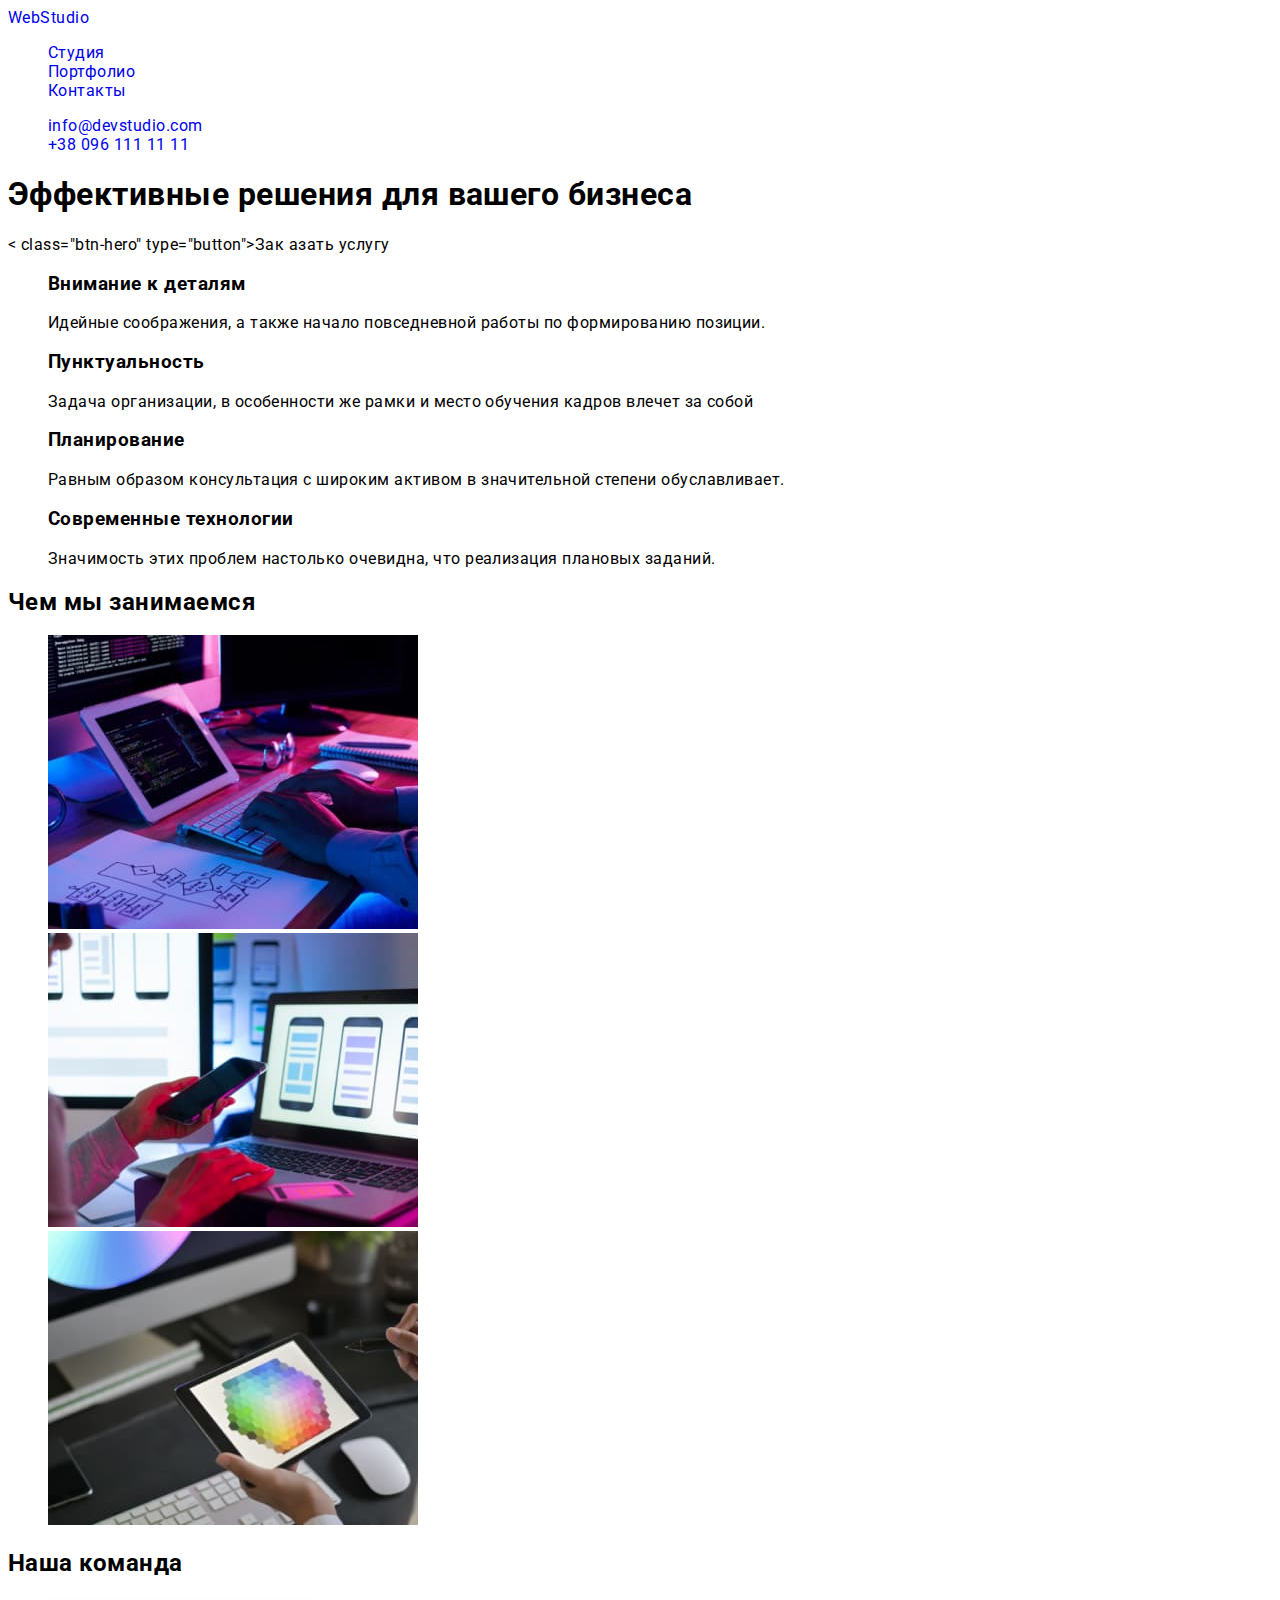
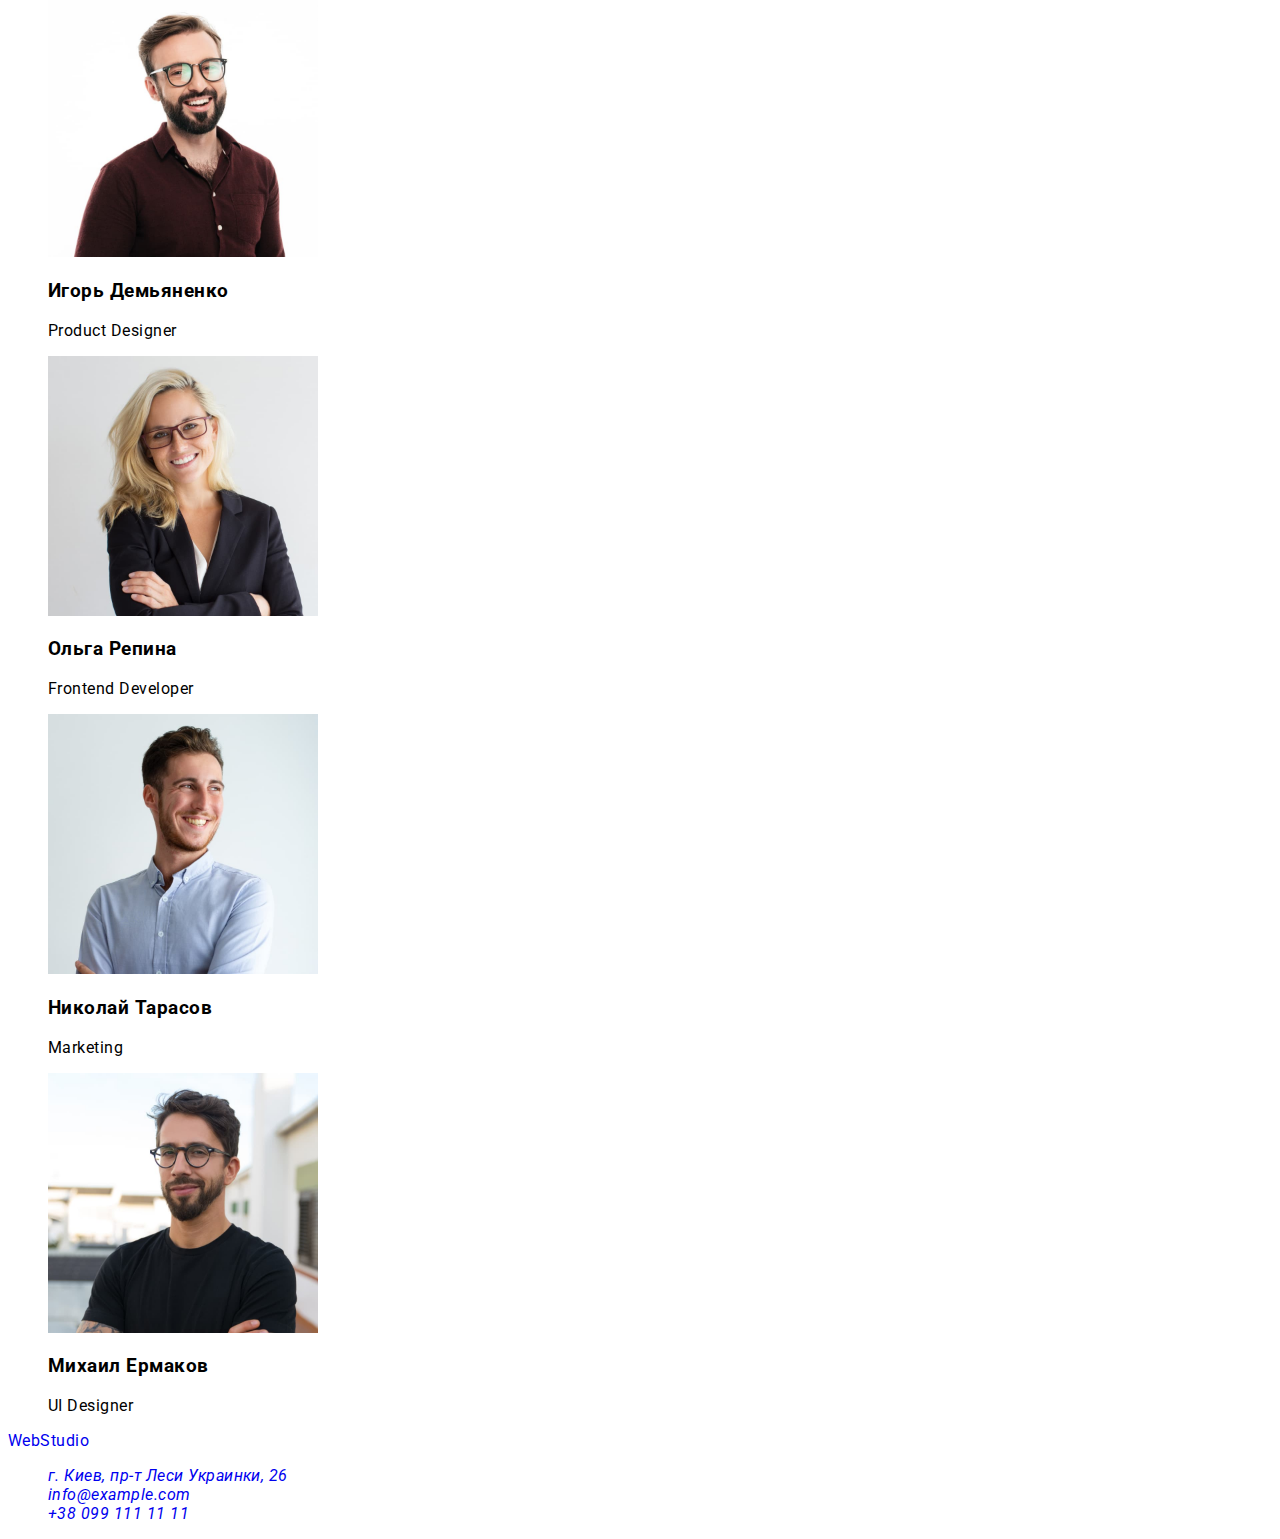
==== index.html @ 6d3626a7 "foto" ====
<!DOCTYPE html>
<html lang="ru">
  <head>
    <meta charset="UTF-8" />
    <meta http-equiv="X-UA-Compatible" content="IE=edge" />
    <meta name="viewport" content="width=device-width, initial-scale=1.0" />
    <title>Студия</title>
    <link rel="preconnect" href="https://fonts.googleapis.com" />
    <link rel="preconnect" href="https://fonts.gstatic.com" crossorigin />
    <link
      href="https://fonts.googleapis.com/css2?family=Raleway:wght@700&family=Roboto:wght@400;500;700;900&display=swap"
      rel="stylesheet"
    />
    <link rel="stylesheet" href="./css/style.css" />
  </head>

  <body>
    <!-- Шапка сторінки -->
    <header class="header">
      <!-- Меню навігайцій для наступних сторінок -->
      <nav class="header-nav">
        <a class="link header-logo" lang="en" href="/">WebStudio</a>
        <ul class="header-list">
          <li class="list header-item">
            <a class="link header-link" href="./index.html">Студия</a>
          </li>
          <li class="list header-item">
            <a class="link header-link" href="./portfolio.html">Портфолио</a>
          </li>
          <li class="list header-item">
            <a class="link header-link" href="./">Контакты</a>
          </li>
        </ul>
        <ul class="contact-list">
          <li class="list contact-item">
            <a class="link contact-link" href="mailto:info@devstudio.com">info@devstudio.com</a>
          </li>
          <li class="list contact-item">
            <a class="link contact-link" href="tel:+380961111111">+38 096 111 11 11</a>
          </li>
        </ul>
      </nav>
    </header>

    <!-- Унікальний контент -->
    <main class="main-content">
      <!-- Секція Герої -->
      <section class="section-hero">
        <h1 class="hero-title">Эффективные решения для вашего бизнеса</h1>
        <           class="btn-hero" type="button">Зак азать услугу</button>
      </section>
      <!-- Секція особливості команди -->
      <section class="section-skils">
        <ul class="skils-list">
          <li class="list skils-item">
            <h3 class="skils-subtitle">Внимание к деталям</h3>
            <p class="skils-text">
              Идейные соображения, а также начало повседневной работы по формированию позиции.
            </p>
          </li>
          <li class="list skils-item">
            <h3 class="skils-subtitle">Пунктуальность</h3>
            <p class="skils-text">
              Задача организации, в особенности же рамки и место обучения кадров влечет за собой
            </p>
          </li>
          <li class="list skils-item">
            <h3 class="skils-subtitle">Планирование</h3>
            <p class="skils-text">
              Равным образом консультация с широким активом в значительной степени обуславливает.
            </p>
          </li>
          <li class="list skils-item">
            <h3 class="skils-subtitle">Современные технологии</h3>
            <p class="skils-text">
              Значимость этих проблем настолько очевидна, что реализация плановых заданий.
            </p>
          </li>
        </ul>
      </section>
      <!-- Секція галерея  -->
      <section class="section-gallery">
        <h2 class="gallery-title">Чем мы занимаемся</h2>
        <ul class="gallery-list">
          <li class="list gallery-item">
            <img
              class="gallery-image"
              src="./images/img1.jpg"
              alt="Набирает текст на планшете с помощью клавиатуры"
              width="370"
              height="294"
            />
          </li>
          <li class="list gallery-item">
            <img
              class="gallery-image"
              src="./images/img2.jpg"
              alt="Смартфон с ноубуком"
              width="370"
              height="294"
            />
          </li>
          <li class="list gallery-item">
            <img
              class="gallery-image"
              src="./images/img3.jpg"
              alt="Выбор цвета на планшете"
              width="370"
              height="294"
            />
          </li>
        </ul>
      </section>
      <!-- Секція нашої команди -->
      <section class="section-teams">
        <h2 class="teams-title">Наша команда</h2>
        <ul class="teams-list">
          <li class="list teams-item">
            <img
              class="teams-image"
              src="./images/our_team/product_Designer.jpg"
              alt="фото продкут дизайнера"
              width="270"
              height="260"
            />
            <h3 class="teams-subtitle">Игорь Демьяненко</h3>
            <p class="teams-text" lang="en">Product Designer</p>
          </li>
          <li class="list teams-item">
            <img
              class="teams-image"
              src="./images/our_team/frontend_developer.jpg"
              alt="Фото фронтенд девелопер"
              width="270"
              height="260"
            />
            <h3 class="teams-subtitle">Ольга Репина</h3>
            <p class="teams-text" lang="en">Frontend Developer</p>
          </li>
          <li class="list teams-item">
            <img
              class="teams-image"
              src="./images/our_team/marketing.jpg"
              alt="Фото маркетинг"
              width="270"
              height="260"
            />
            <h3 class="teams-subtitle">Николай Тарасов</h3>
            <p class="teams-text" lang="en">Marketing</p>
          </li>
          <li class="list teams-item">
            <img
              class="teams-image"
              src="./images/our_team/ui_designer.jpg"
              alt="Фото УИ дизайнера"
              width="270"
              height="260"
            />
            <h3 class="teams-subtitle">Михаил Ермаков</h3>
            <p class="teams-text" lang="en">UI Designer</p>
          </li>
        </ul>
      </section>
    </main>
    <!-- Підвал сторінки -->
    <footer class="footer">
      <a class="link footer-logo-link" lang="en" href="./index.html">WebStudio</a>
      <address class="address">
        <ul class="address-list">
          <li class="list address-item">
            <a
              class="link address-contact-link"
              href="https://goo.gl/maps/Bq6WexbLNgEqduPN9"
              target="_blank"
              rel="noopener noreferrer"
              >г. Киев, пр-т Леси Украинки, 26</a
            >
          </li>
          <li class="list address-item">
            <a class="link address-contact-link" href="mailto:info@example.com">info@example.com</a>
          </li>
          <li class="list address-item">
            <a class="link address-contact-link" href="tel:+380961111111">+38 099 111 11 11</a>
          </li>
        </ul>
      </address>
    </footer>
  </body>
</html>
---- css/style.css ----
body {
  font-family: 'Roboto', sans-serif;
  letter-spacing: 0.03em;
  background-color: var(--white-background-color);
  color: var(--primary-text-color);
}

/* убираем точки списков */
.list {
  list-style: none;
}

/* убираем подчеркивание ссылок */
.link {
  text-decoration: none;
}
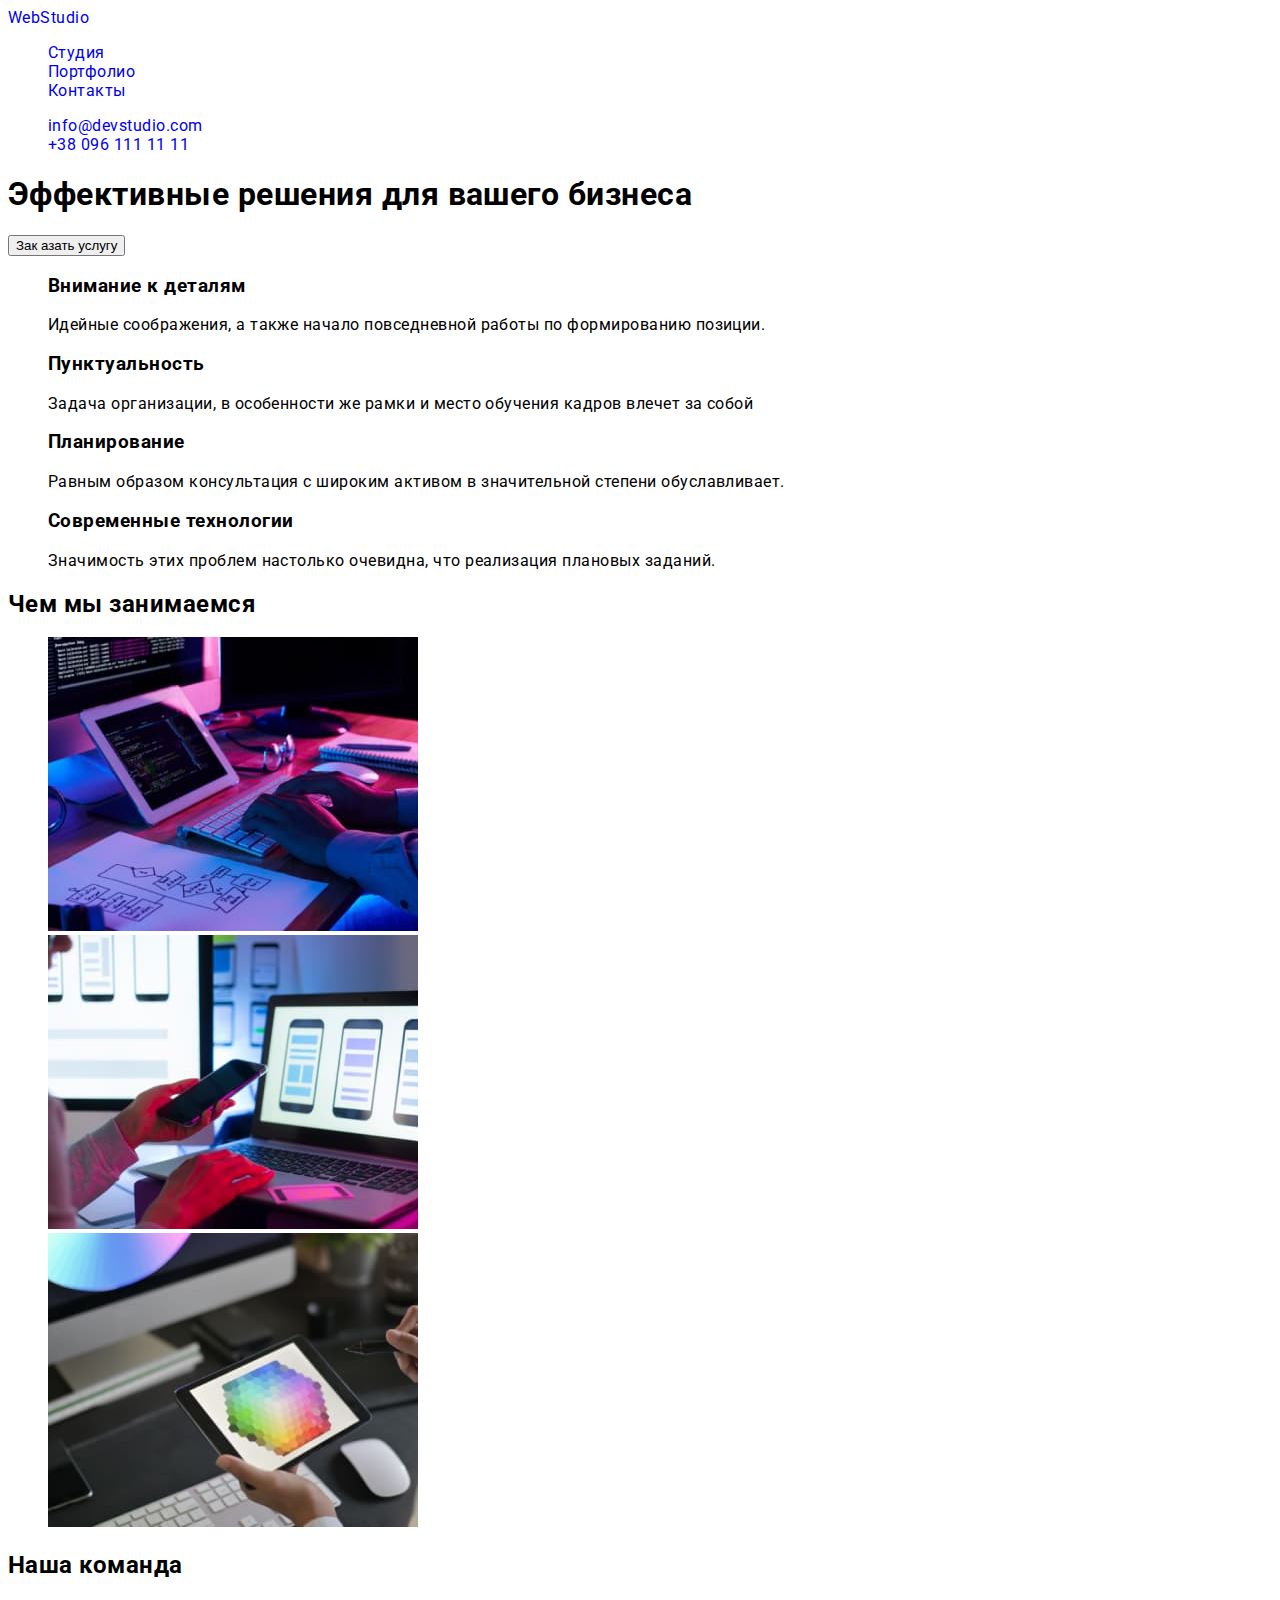
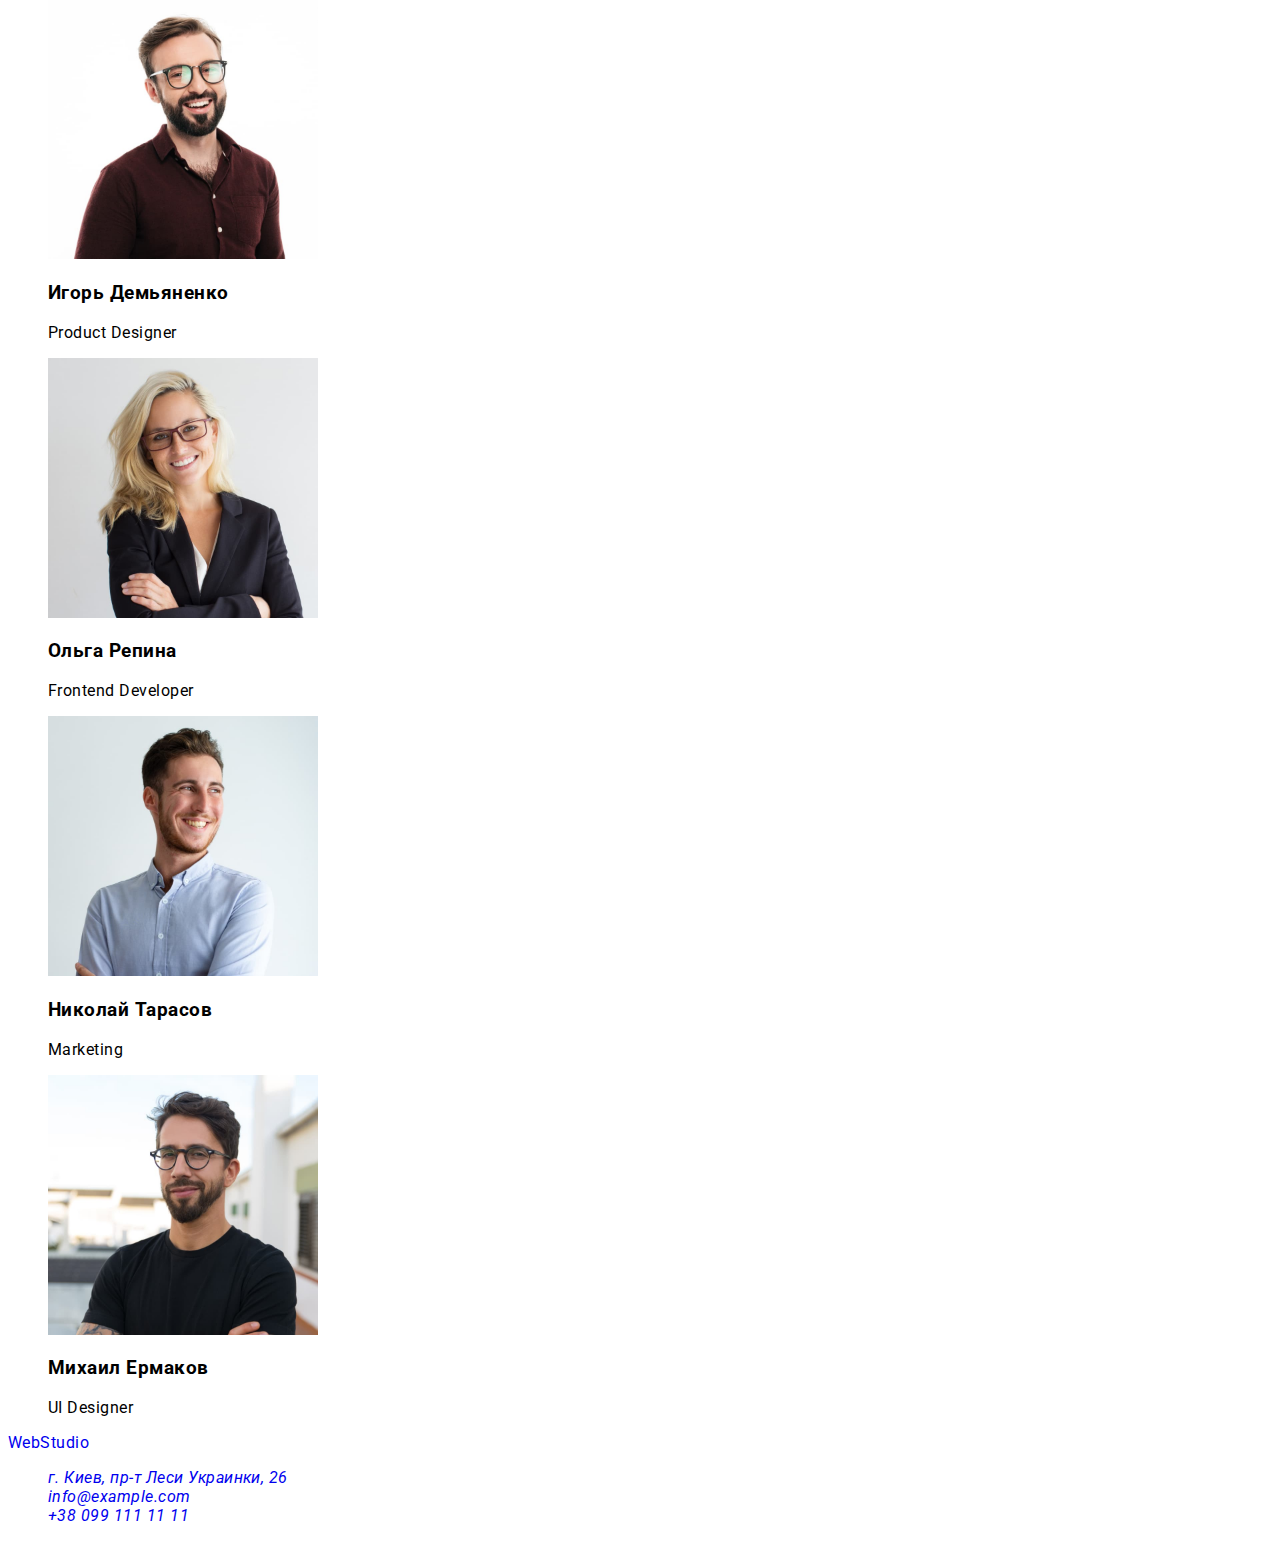
==== commit 387e4d7d: "formating" ====
--- a/index.html
+++ b/index.html
@@ -47,7 +47,7 @@
       <!-- Секція Герої -->
       <section class="section-hero">
         <h1 class="hero-title">Эффективные решения для вашего бизнеса</h1>
-        <           class="btn-hero" type="button">Зак азать услугу</button>
+        <button class="btn-hero" type="button">Зак азать услугу</button>
       </section>
       <!-- Секція особливості команди -->
       <section class="section-skils">
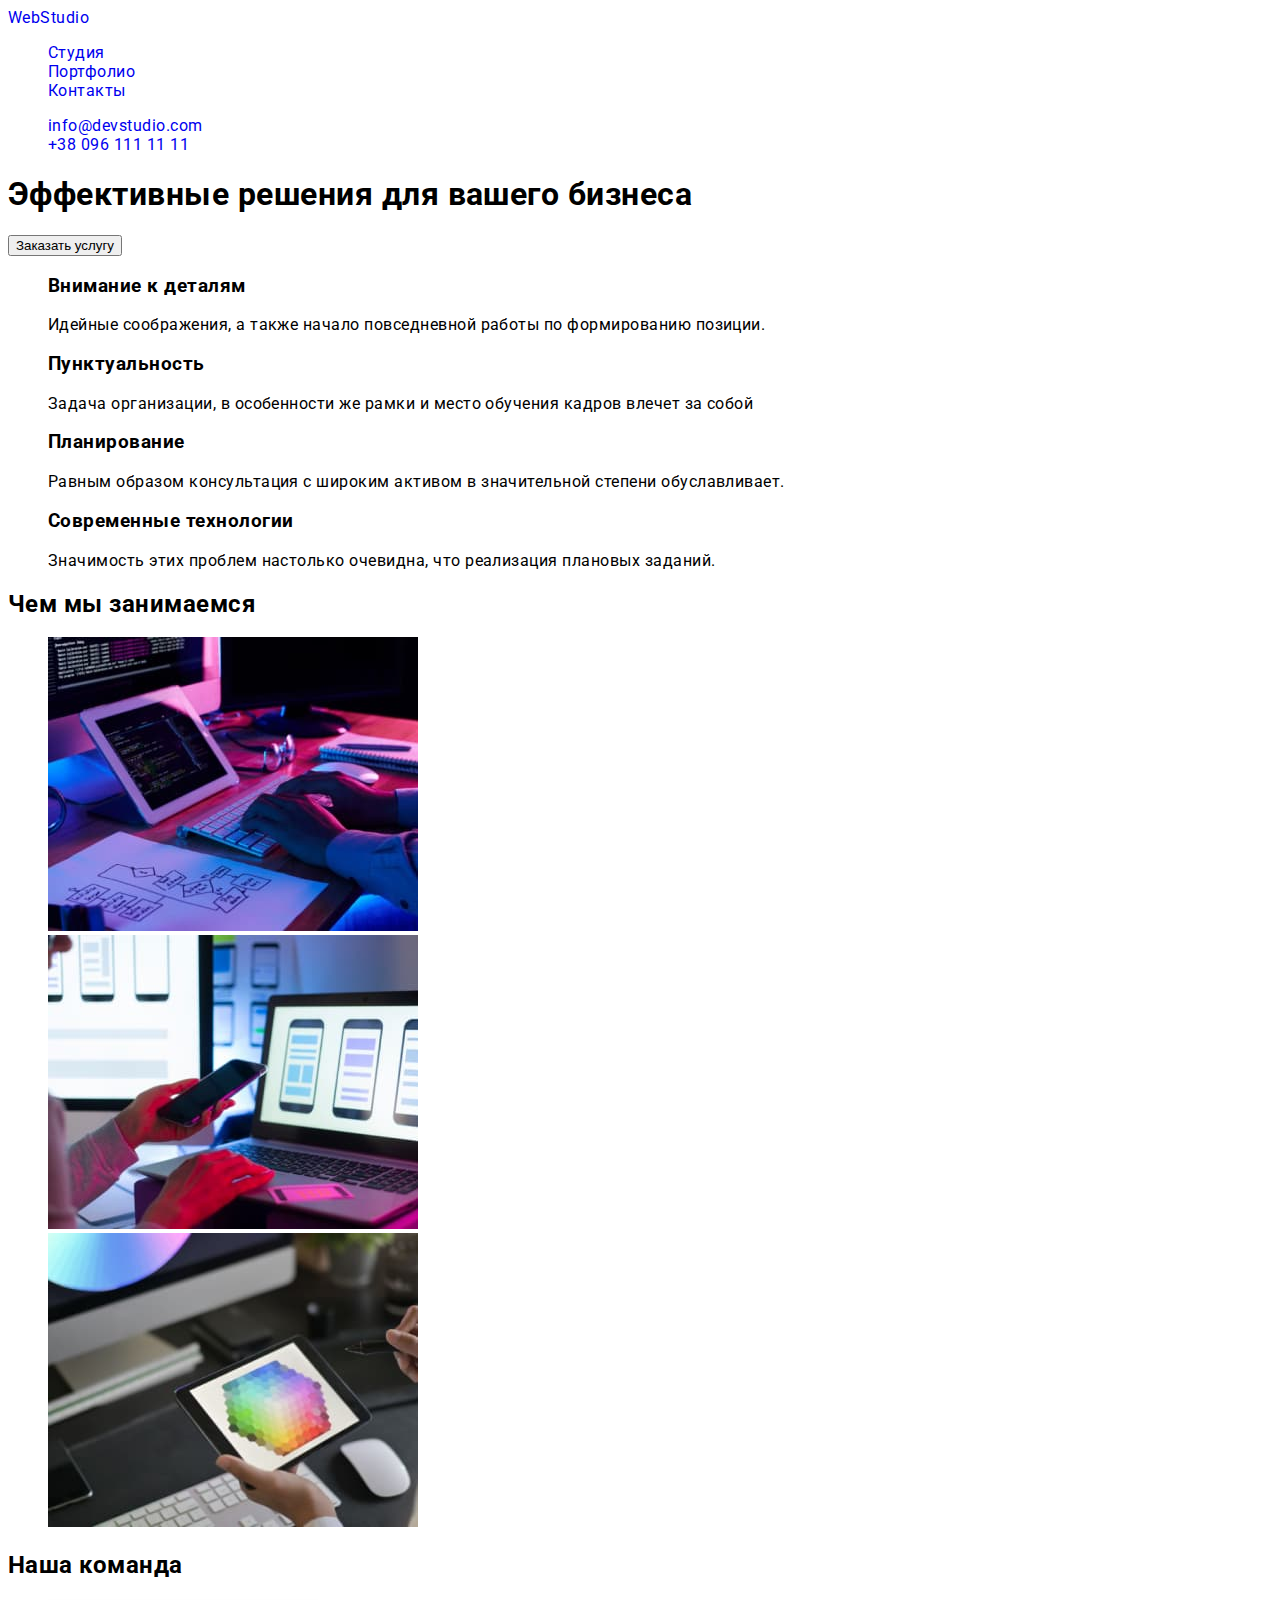
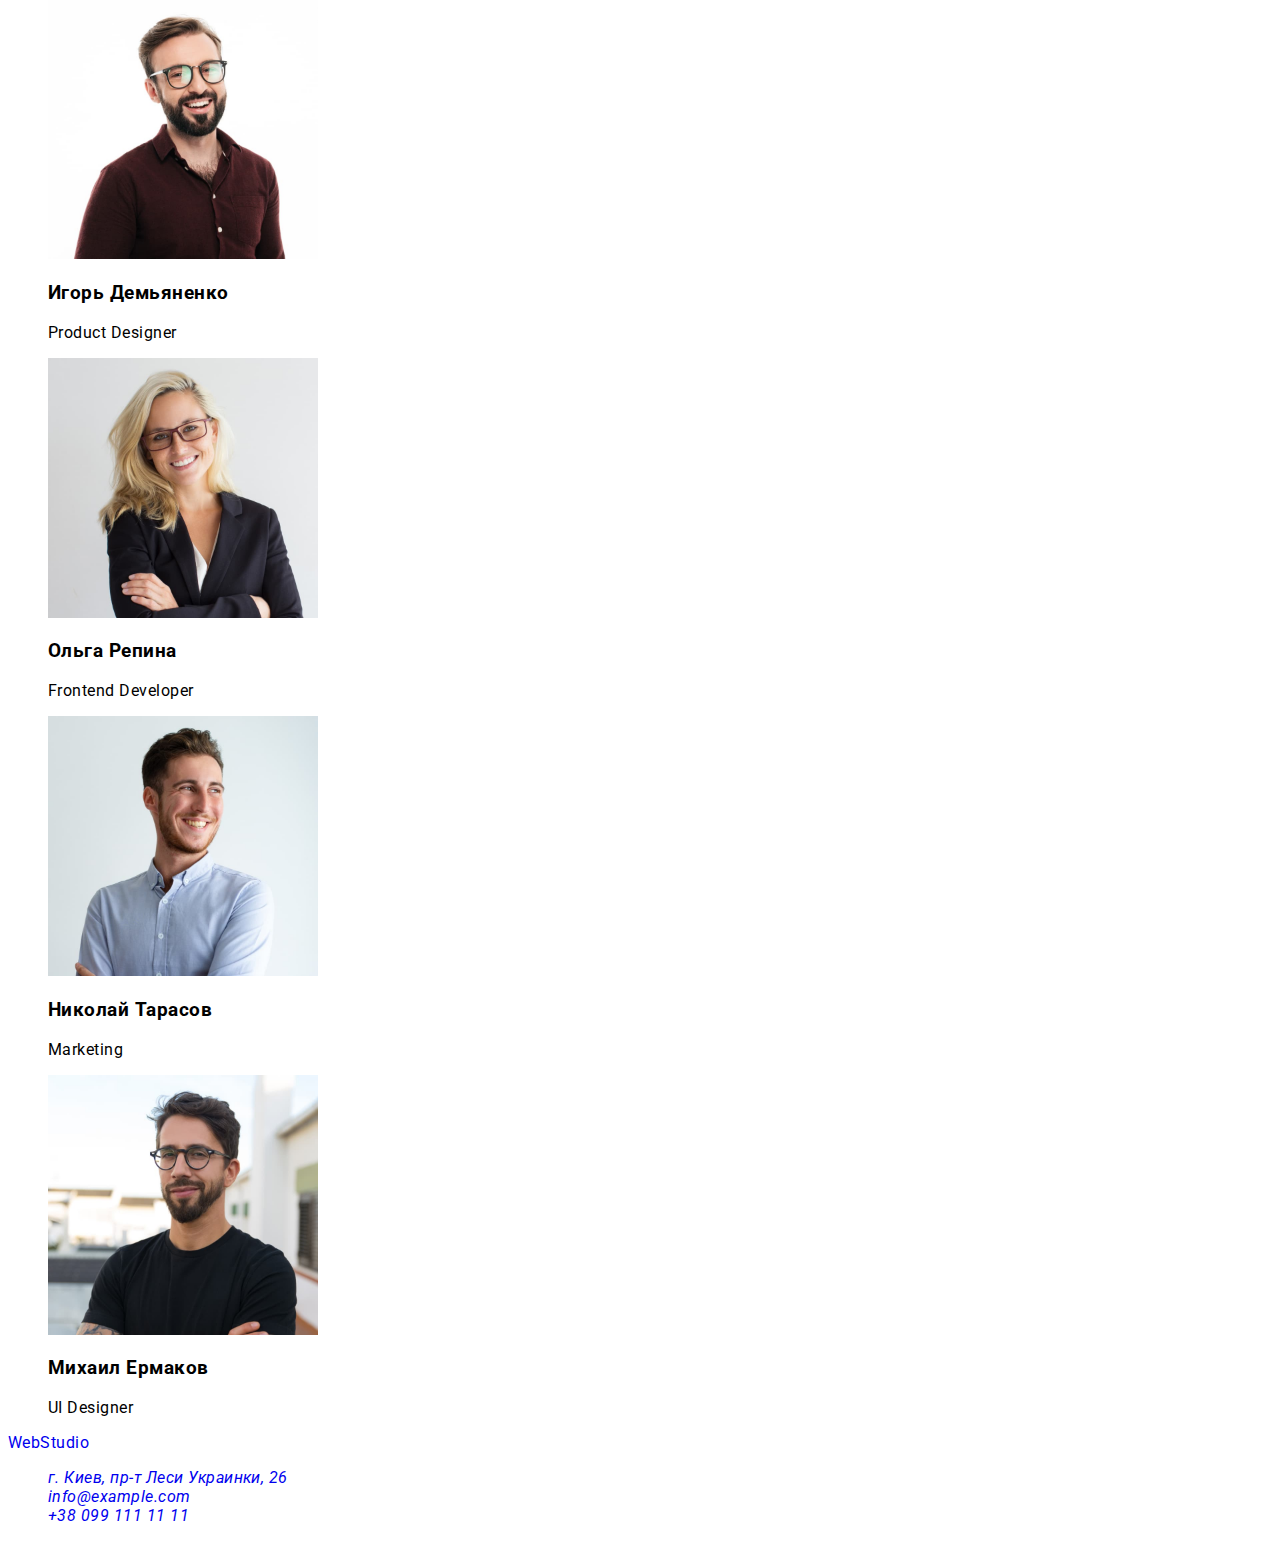
==== commit 39843aac: "all-marks-no-error" ====
--- a/index.html
+++ b/index.html
@@ -1,189 +1,147 @@
 <!DOCTYPE html>
 <html lang="ru">
-  <head>
-    <meta charset="UTF-8" />
-    <meta http-equiv="X-UA-Compatible" content="IE=edge" />
-    <meta name="viewport" content="width=device-width, initial-scale=1.0" />
-    <title>Студия</title>
-    <link rel="preconnect" href="https://fonts.googleapis.com" />
-    <link rel="preconnect" href="https://fonts.gstatic.com" crossorigin />
-    <link
-      href="https://fonts.googleapis.com/css2?family=Raleway:wght@700&family=Roboto:wght@400;500;700;900&display=swap"
-      rel="stylesheet"
-    />
-    <link rel="stylesheet" href="./css/style.css" />
-  </head>
 
-  <body>
-    <!-- Шапка сторінки -->
-    <header class="header">
-      <!-- Меню навігайцій для наступних сторінок -->
-      <nav class="header-nav">
-        <a class="link header-logo" lang="en" href="/">WebStudio</a>
-        <ul class="header-list">
-          <li class="list header-item">
-            <a class="link header-link" href="./index.html">Студия</a>
-          </li>
-          <li class="list header-item">
-            <a class="link header-link" href="./portfolio.html">Портфолио</a>
-          </li>
-          <li class="list header-item">
-            <a class="link header-link" href="./">Контакты</a>
-          </li>
-        </ul>
-        <ul class="contact-list">
-          <li class="list contact-item">
-            <a class="link contact-link" href="mailto:info@devstudio.com">info@devstudio.com</a>
-          </li>
-          <li class="list contact-item">
-            <a class="link contact-link" href="tel:+380961111111">+38 096 111 11 11</a>
-          </li>
-        </ul>
-      </nav>
-    </header>
+<head>
+  <meta charset="UTF-8" />
+  <meta http-equiv="X-UA-Compatible" content="IE=edge" />
+  <meta name="viewport" content="width=device-width, initial-scale=1.0" />
+  <title>Студия</title>
+  <link rel="preconnect" href="https://fonts.googleapis.com" />
+  <link rel="preconnect" href="https://fonts.gstatic.com" crossorigin />
+  <link href="https://fonts.googleapis.com/css2?family=Raleway:wght@700&family=Roboto:wght@400;500;700;900&display=swap"
+    rel="stylesheet" />
+  <link rel="stylesheet" href="./css/style.css" />
+</head>
 
-    <!-- Унікальний контент -->
-    <main class="main-content">
-      <!-- Секція Герої -->
-      <section class="section-hero">
-        <h1 class="hero-title">Эффективные решения для вашего бизнеса</h1>
-        <button class="btn-hero" type="button">Зак азать услугу</button>
-      </section>
-      <!-- Секція особливості команди -->
-      <section class="section-skils">
-        <ul class="skils-list">
-          <li class="list skils-item">
-            <h3 class="skils-subtitle">Внимание к деталям</h3>
-            <p class="skils-text">
-              Идейные соображения, а также начало повседневной работы по формированию позиции.
-            </p>
-          </li>
-          <li class="list skils-item">
-            <h3 class="skils-subtitle">Пунктуальность</h3>
-            <p class="skils-text">
-              Задача организации, в особенности же рамки и место обучения кадров влечет за собой
-            </p>
-          </li>
-          <li class="list skils-item">
-            <h3 class="skils-subtitle">Планирование</h3>
-            <p class="skils-text">
-              Равным образом консультация с широким активом в значительной степени обуславливает.
-            </p>
-          </li>
-          <li class="list skils-item">
-            <h3 class="skils-subtitle">Современные технологии</h3>
-            <p class="skils-text">
-              Значимость этих проблем настолько очевидна, что реализация плановых заданий.
-            </p>
-          </li>
-        </ul>
-      </section>
-      <!-- Секція галерея  -->
-      <section class="section-gallery">
-        <h2 class="gallery-title">Чем мы занимаемся</h2>
-        <ul class="gallery-list">
-          <li class="list gallery-item">
-            <img
-              class="gallery-image"
-              src="./images/img1.jpg"
-              alt="Набирает текст на планшете с помощью клавиатуры"
-              width="370"
-              height="294"
-            />
-          </li>
-          <li class="list gallery-item">
-            <img
-              class="gallery-image"
-              src="./images/img2.jpg"
-              alt="Смартфон с ноубуком"
-              width="370"
-              height="294"
-            />
-          </li>
-          <li class="list gallery-item">
-            <img
-              class="gallery-image"
-              src="./images/img3.jpg"
-              alt="Выбор цвета на планшете"
-              width="370"
-              height="294"
-            />
-          </li>
-        </ul>
-      </section>
-      <!-- Секція нашої команди -->
-      <section class="section-teams">
-        <h2 class="teams-title">Наша команда</h2>
-        <ul class="teams-list">
-          <li class="list teams-item">
-            <img
-              class="teams-image"
-              src="./images/our_team/product_Designer.jpg"
-              alt="фото продкут дизайнера"
-              width="270"
-              height="260"
-            />
-            <h3 class="teams-subtitle">Игорь Демьяненко</h3>
-            <p class="teams-text" lang="en">Product Designer</p>
-          </li>
-          <li class="list teams-item">
-            <img
-              class="teams-image"
-              src="./images/our_team/frontend_developer.jpg"
-              alt="Фото фронтенд девелопер"
-              width="270"
-              height="260"
-            />
-            <h3 class="teams-subtitle">Ольга Репина</h3>
-            <p class="teams-text" lang="en">Frontend Developer</p>
-          </li>
-          <li class="list teams-item">
-            <img
-              class="teams-image"
-              src="./images/our_team/marketing.jpg"
-              alt="Фото маркетинг"
-              width="270"
-              height="260"
-            />
-            <h3 class="teams-subtitle">Николай Тарасов</h3>
-            <p class="teams-text" lang="en">Marketing</p>
-          </li>
-          <li class="list teams-item">
-            <img
-              class="teams-image"
-              src="./images/our_team/ui_designer.jpg"
-              alt="Фото УИ дизайнера"
-              width="270"
-              height="260"
-            />
-            <h3 class="teams-subtitle">Михаил Ермаков</h3>
-            <p class="teams-text" lang="en">UI Designer</p>
-          </li>
-        </ul>
-      </section>
-    </main>
-    <!-- Підвал сторінки -->
-    <footer class="footer">
-      <a class="link footer-logo-link" lang="en" href="./index.html">WebStudio</a>
-      <address class="address">
-        <ul class="address-list">
-          <li class="list address-item">
-            <a
-              class="link address-contact-link"
-              href="https://goo.gl/maps/Bq6WexbLNgEqduPN9"
-              target="_blank"
-              rel="noopener noreferrer"
-              >г. Киев, пр-т Леси Украинки, 26</a
-            >
-          </li>
-          <li class="list address-item">
-            <a class="link address-contact-link" href="mailto:info@example.com">info@example.com</a>
-          </li>
-          <li class="list address-item">
-            <a class="link address-contact-link" href="tel:+380961111111">+38 099 111 11 11</a>
-          </li>
-        </ul>
-      </address>
-    </footer>
-  </body>
-</html>
+<body>
+  <!-- Шапка сторінки -->
+  <header class="header">
+    <!-- Меню навігайцій для наступних сторінок -->
+    <nav class="header-nav">
+      <a class="link header-logo" lang="en" href="/">WebStudio</a>
+      <ul class="header-list">
+        <li class="list header-item">
+          <a class="link header-link" href="./index.html">Студия</a>
+        </li>
+        <li class="list header-item">
+          <a class="link header-link" href="./portfolio.html">Портфолио</a>
+        </li>
+        <li class="list header-item">
+          <a class="link header-link" href="./">Контакты</a>
+        </li>
+      </ul>
+      <ul class="contact-list">
+        <li class="list contact-item">
+          <a class="link contact-link" href="mailto:info@devstudio.com">info@devstudio.com</a>
+        </li>
+        <li class="list contact-item">
+          <a class="link contact-link" href="tel:+380961111111">+38 096 111 11 11</a>
+        </li>
+      </ul>
+    </nav>
+  </header>
+
+  <!-- Унікальний контент -->
+  <main class="main-content">
+    <!-- Секція Герої -->
+    <section class="section-hero">
+      <h1 class="hero-title">Эффективные решения для вашего бизнеса</h1>
+      <button class="btn-hero" type="button">Заказать услугу</button>
+    </section>
+    <!-- Секція особливості команди -->
+    <section class="section-skils">
+      <ul class="skils-list">
+        <li class="list skils-item">
+          <h3 class="skils-subtitle">Внимание к деталям</h3>
+          <p class="skils-text">
+            Идейные соображения, а также начало повседневной работы по формированию позиции.
+          </p>
+        </li>
+        <li class="list skils-item">
+          <h3 class="skils-subtitle">Пунктуальность</h3>
+          <p class="skils-text">
+            Задача организации, в особенности же рамки и место обучения кадров влечет за собой
+          </p>
+        </li>
+        <li class="list skils-item">
+          <h3 class="skils-subtitle">Планирование</h3>
+          <p class="skils-text">
+            Равным образом консультация с широким активом в значительной степени обуславливает.
+          </p>
+        </li>
+        <li class="list skils-item">
+          <h3 class="skils-subtitle">Современные технологии</h3>
+          <p class="skils-text">
+            Значимость этих проблем настолько очевидна, что реализация плановых заданий.
+          </p>
+        </li>
+      </ul>
+    </section>
+    <!-- Секція галерея  -->
+    <section class="section-gallery">
+      <h2 class="gallery-title">Чем мы занимаемся</h2>
+      <ul class="gallery-list">
+        <li class="list gallery-item">
+          <img class="gallery-image" src="./images/img1.jpg" alt="Набирает текст на планшете с помощью клавиатуры"
+            width="370" height="294" />
+        </li>
+        <li class="list gallery-item">
+          <img class="gallery-image" src="./images/img2.jpg" alt="Смартфон с ноубуком" width="370" height="294" />
+        </li>
+        <li class="list gallery-item">
+          <img class="gallery-image" src="./images/img3.jpg" alt="Выбор цвета на планшете" width="370" height="294" />
+        </li>
+      </ul>
+    </section>
+    <!-- Секція нашої команди -->
+    <section class="section-teams">
+      <h2 class="teams-title">Наша команда</h2>
+      <ul class="teams-list">
+        <li class="list teams-item">
+          <img class="teams-image" src="./images/our_team/product_Designer.jpg" alt="фото продкут дизайнера" width="270"
+            height="260" />
+          <h3 class="teams-subtitle">Игорь Демьяненко</h3>
+          <p class="teams-text" lang="en">Product Designer</p>
+        </li>
+        <li class="list teams-item">
+          <img class="teams-image" src="./images/our_team/frontend_developer.jpg" alt="Фото фронтенд девелопер"
+            width="270" height="260" />
+          <h3 class="teams-subtitle">Ольга Репина</h3>
+          <p class="teams-text" lang="en">Frontend Developer</p>
+        </li>
+        <li class="list teams-item">
+          <img class="teams-image" src="./images/our_team/marketing.jpg" alt="Фото маркетинг" width="270"
+            height="260" />
+          <h3 class="teams-subtitle">Николай Тарасов</h3>
+          <p class="teams-text" lang="en">Marketing</p>
+        </li>
+        <li class="list teams-item">
+          <img class="teams-image" src="./images/our_team/ui_designer.jpg" alt="Фото УИ дизайнера" width="270"
+            height="260" />
+          <h3 class="teams-subtitle">Михаил Ермаков</h3>
+          <p class="teams-text" lang="en">UI Designer</p>
+        </li>
+      </ul>
+    </section>
+  </main>
+  <!-- Підвал сторінки -->
+  <footer class="footer">
+    <a class="link footer-logo-link" lang="en" href="./index.html">WebStudio</a>
+    <address class="address">
+      <ul class="address-list">
+        <li class="list address-item">
+          <a class="link address-contact-link" href="https://goo.gl/maps/Bq6WexbLNgEqduPN9" target="_blank"
+            rel="noopener noreferrer">г. Киев, пр-т Леси Украинки, 26</a>
+        </li>
+        <li class="list address-item">
+          <a class="link address-contact-link" href="mailto:info@example.com">info@example.com</a>
+        </li>
+        <li class="list address-item">
+          <a class="link address-contact-link" href="tel:+380961111111">+38 099 111 11 11</a>
+        </li>
+      </ul>
+    </address>
+  </footer>
+</body>
+
+</html>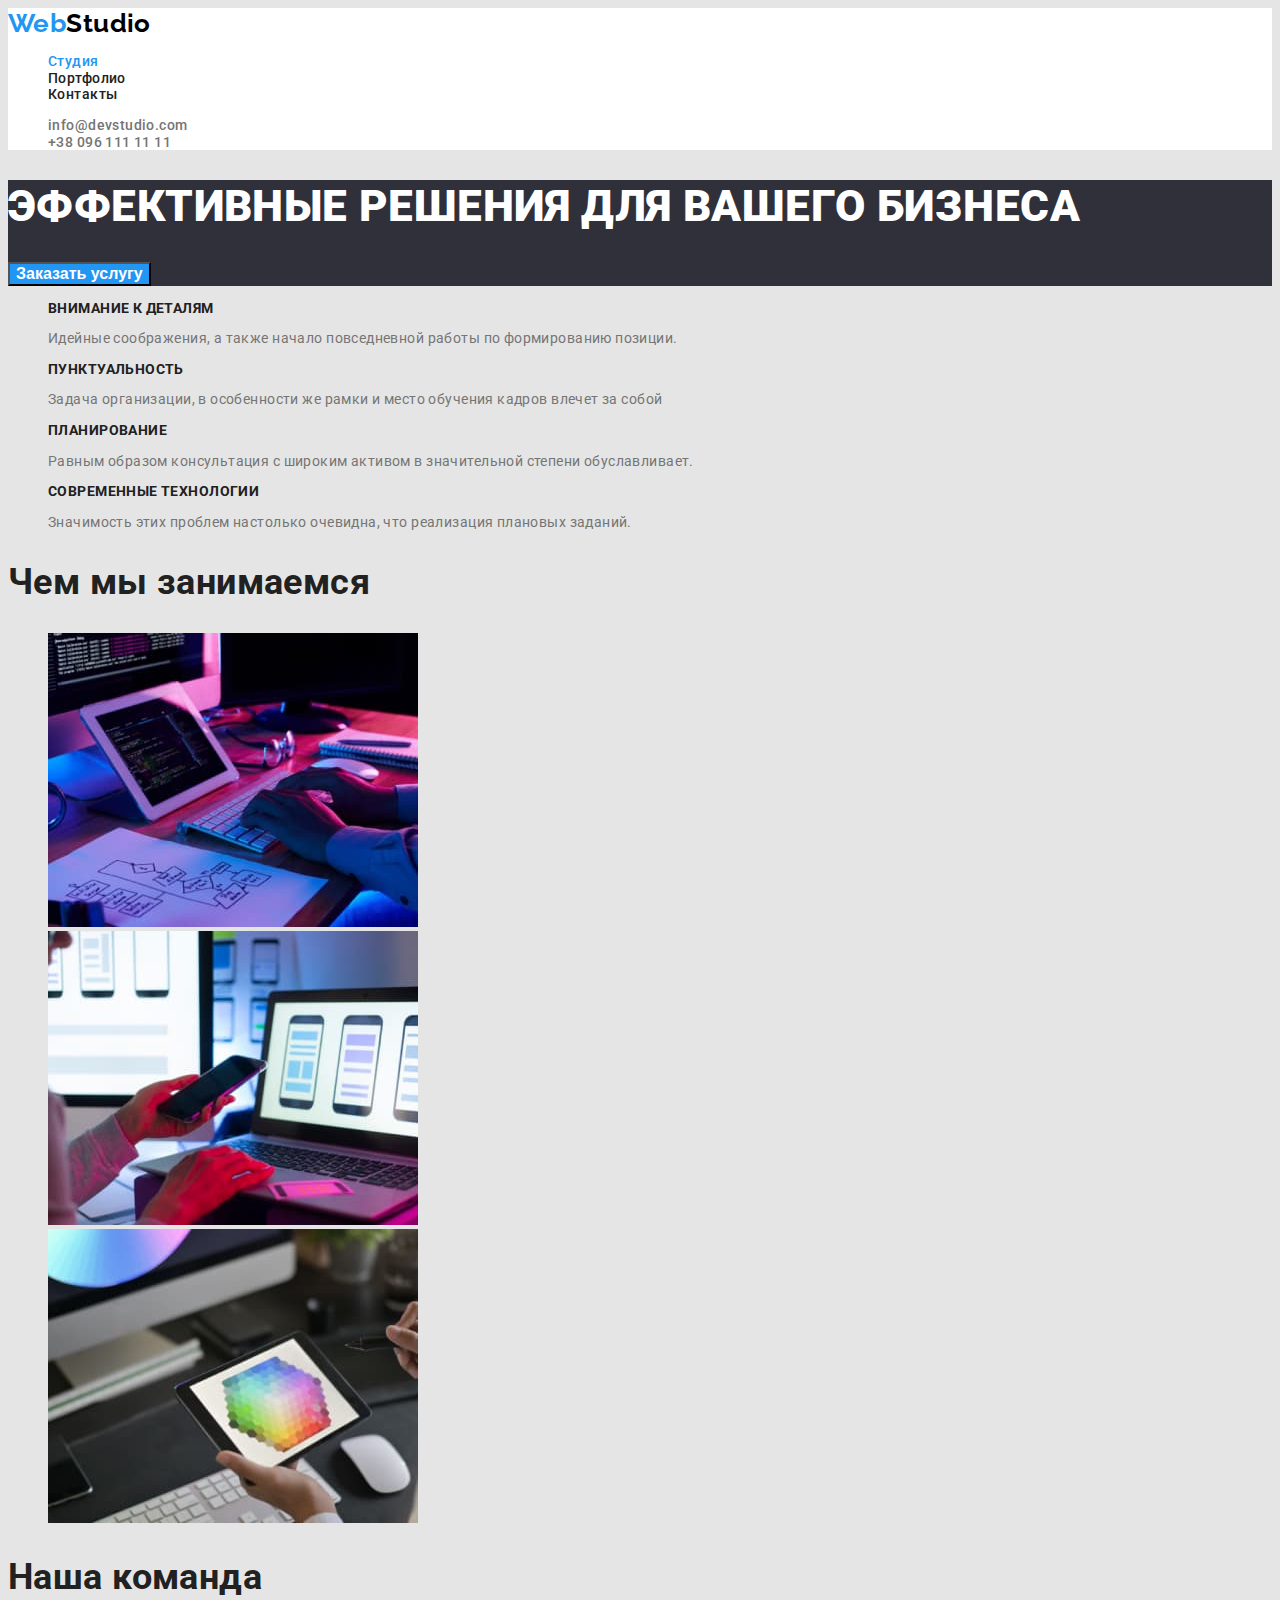
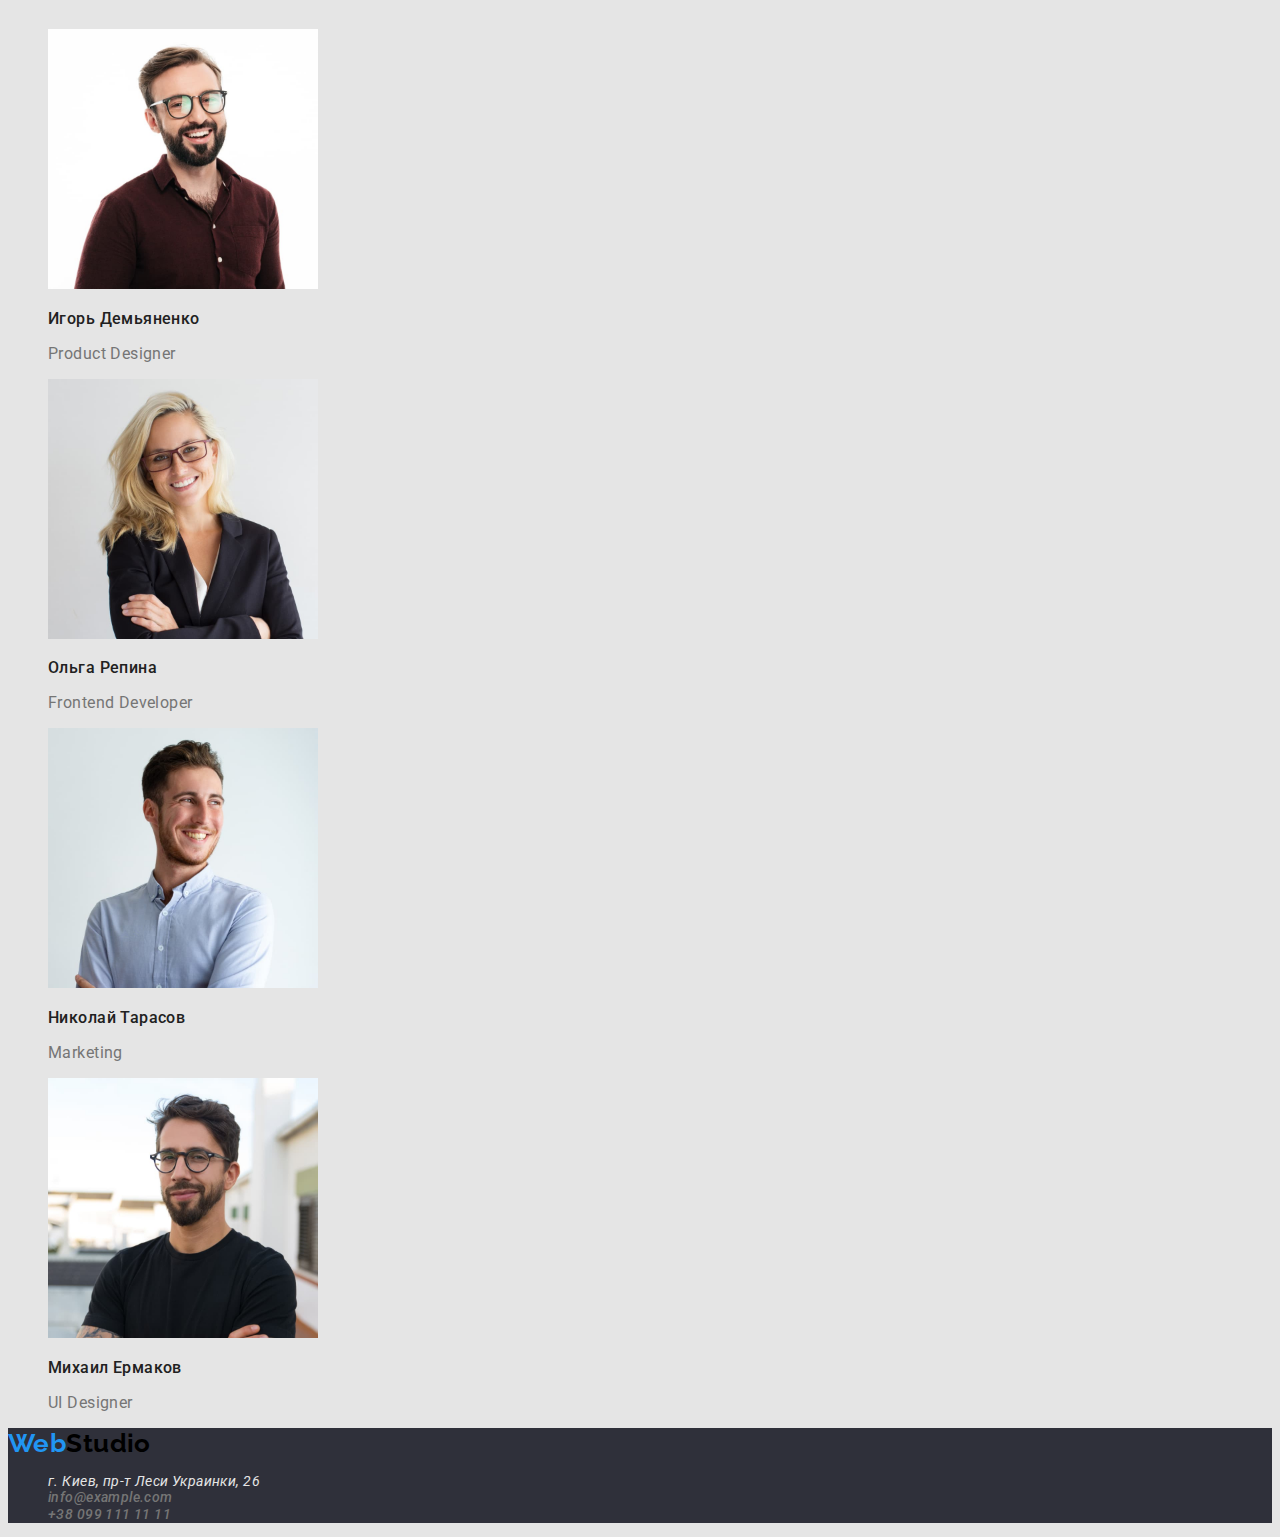
==== commit c6c23695: "css+" ====
--- a/index.html
+++ b/index.html
@@ -18,24 +18,24 @@
   <header class="header">
     <!-- Меню навігайцій для наступних сторінок -->
     <nav class="header-nav">
-      <a class="link header-logo" lang="en" href="/">WebStudio</a>
-      <ul class="header-list">
-        <li class="list header-item">
-          <a class="link header-link" href="./index.html">Студия</a>
+      <a class="header-logo link" lang="en" href="./index.html">Web<span class="logo-word">Studio</span></a>
+      <ul class="header-list list">
+        <li class="header-item">
+          <a class="header-link link current" href="./index.html">Студия</a>
         </li>
-        <li class="list header-item">
-          <a class="link header-link" href="./portfolio.html">Портфолио</a>
+        <li class="header-item">
+          <a class="header-link link" href="./portfolio.html">Портфолио</a>
         </li>
-        <li class="list header-item">
-          <a class="link header-link" href="./">Контакты</a>
+        <li class="header-item">
+          <a class="header-link link" href="./">Контакты</a>
         </li>
       </ul>
-      <ul class="contact-list">
-        <li class="list contact-item">
-          <a class="link contact-link" href="mailto:info@devstudio.com">info@devstudio.com</a>
+      <ul class="contact-list list">
+        <li class="contact-item">
+          <a class="contact-link link mail" href="mailto:info@devstudio.com">info@devstudio.com</a>
         </li>
-        <li class="list contact-item">
-          <a class="link contact-link" href="tel:+380961111111">+38 096 111 11 11</a>
+        <li class="contact-item">
+          <a class="contact-link link" href="tel:+380961111111">+38 096 111 11 11</a>
         </li>
       </ul>
     </nav>
@@ -46,30 +46,30 @@
     <!-- Секція Герої -->
     <section class="section-hero">
       <h1 class="hero-title">Эффективные решения для вашего бизнеса</h1>
-      <button class="btn-hero" type="button">Заказать услугу</button>
+      <button class="hero-btn" type="button">Заказать услугу</button>
     </section>
     <!-- Секція особливості команди -->
     <section class="section-skils">
-      <ul class="skils-list">
-        <li class="list skils-item">
+      <ul class="skils-list list">
+        <li class="skils-item">
           <h3 class="skils-subtitle">Внимание к деталям</h3>
           <p class="skils-text">
             Идейные соображения, а также начало повседневной работы по формированию позиции.
           </p>
         </li>
-        <li class="list skils-item">
+        <li class="skils-item">
           <h3 class="skils-subtitle">Пунктуальность</h3>
           <p class="skils-text">
             Задача организации, в особенности же рамки и место обучения кадров влечет за собой
           </p>
         </li>
-        <li class="list skils-item">
+        <li class="skils-item">
           <h3 class="skils-subtitle">Планирование</h3>
           <p class="skils-text">
             Равным образом консультация с широким активом в значительной степени обуславливает.
           </p>
         </li>
-        <li class="list skils-item">
+        <li class="skils-item">
           <h3 class="skils-subtitle">Современные технологии</h3>
           <p class="skils-text">
             Значимость этих проблем настолько очевидна, что реализация плановых заданий.
@@ -80,15 +80,15 @@
     <!-- Секція галерея  -->
     <section class="section-gallery">
       <h2 class="gallery-title">Чем мы занимаемся</h2>
-      <ul class="gallery-list">
-        <li class="list gallery-item">
+      <ul class="gallery-list list">
+        <li class="gallery-item">
           <img class="gallery-image" src="./images/img1.jpg" alt="Набирает текст на планшете с помощью клавиатуры"
             width="370" height="294" />
         </li>
-        <li class="list gallery-item">
+        <li class="gallery-item">
           <img class="gallery-image" src="./images/img2.jpg" alt="Смартфон с ноубуком" width="370" height="294" />
         </li>
-        <li class="list gallery-item">
+        <li class="gallery-item">
           <img class="gallery-image" src="./images/img3.jpg" alt="Выбор цвета на планшете" width="370" height="294" />
         </li>
       </ul>
@@ -96,26 +96,26 @@
     <!-- Секція нашої команди -->
     <section class="section-teams">
       <h2 class="teams-title">Наша команда</h2>
-      <ul class="teams-list">
-        <li class="list teams-item">
+      <ul class="teams-list list">
+        <li class="teams-item">
           <img class="teams-image" src="./images/our_team/product_Designer.jpg" alt="фото продкут дизайнера" width="270"
             height="260" />
           <h3 class="teams-subtitle">Игорь Демьяненко</h3>
           <p class="teams-text" lang="en">Product Designer</p>
         </li>
-        <li class="list teams-item">
+        <li class="teams-item">
           <img class="teams-image" src="./images/our_team/frontend_developer.jpg" alt="Фото фронтенд девелопер"
             width="270" height="260" />
           <h3 class="teams-subtitle">Ольга Репина</h3>
           <p class="teams-text" lang="en">Frontend Developer</p>
         </li>
-        <li class="list teams-item">
+        <li class="teams-item">
           <img class="teams-image" src="./images/our_team/marketing.jpg" alt="Фото маркетинг" width="270"
             height="260" />
           <h3 class="teams-subtitle">Николай Тарасов</h3>
           <p class="teams-text" lang="en">Marketing</p>
         </li>
-        <li class="list teams-item">
+        <li class="teams-item">
           <img class="teams-image" src="./images/our_team/ui_designer.jpg" alt="Фото УИ дизайнера" width="270"
             height="260" />
           <h3 class="teams-subtitle">Михаил Ермаков</h3>
@@ -126,18 +126,18 @@
   </main>
   <!-- Підвал сторінки -->
   <footer class="footer">
-    <a class="link footer-logo-link" lang="en" href="./index.html">WebStudio</a>
+    <a class="footer-logo link" lang="en" href="./index.html">Web<span class="logo-word">Studio</span></a>
     <address class="address">
-      <ul class="address-list">
-        <li class="list address-item">
-          <a class="link address-contact-link" href="https://goo.gl/maps/Bq6WexbLNgEqduPN9" target="_blank"
+      <ul class="address-list list">
+        <li class="address-item">
+          <a class="address-contact-link link" href="https://goo.gl/maps/Bq6WexbLNgEqduPN9" target="_blank"
             rel="noopener noreferrer">г. Киев, пр-т Леси Украинки, 26</a>
         </li>
-        <li class="list address-item">
-          <a class="link address-contact-link" href="mailto:info@example.com">info@example.com</a>
+        <li class="address-item">
+          <a class="address-contact link" href="mailto:info@example.com">info@example.com</a>
         </li>
-        <li class="list address-item">
-          <a class="link address-contact-link" href="tel:+380961111111">+38 099 111 11 11</a>
+        <li class="address-item">
+          <a class="address-contact link" href="tel:+380961111111">+38 099 111 11 11</a>
         </li>
       </ul>
     </address>
--- a/css/style.css
+++ b/css/style.css
@@ -1,16 +1,121 @@
+:root {
+  --white-background-col: #e5e5e5;
+  --primary-txt-col: #212121;
+  --secondary-txt-col: #757575;
+  --brand-txt-col: #2196f3;
+  --footer-txt-col: #ffffff;
+}
+
 body {
-  font-family: 'Roboto', sans-serif;
+  font-family: Roboto, sans-serif;
+  font-size: 14px;
+  line-height: 1.19;
   letter-spacing: 0.03em;
-  background-color: var(--white-background-color);
-  color: var(--primary-text-color);
+  background-color: var(--white-background-col);
+  color: var(--primary-txt-col);
 }
 
 /* убираем точки списков */
 .list {
   list-style: none;
+  cursor: pointer;
 }
 
 /* убираем подчеркивание ссылок */
 .link {
   text-decoration: none;
+  color: currentColor;
 }
+
+/* header & footer style */
+.header {
+  background-color: #ffffff;
+}
+.header-logo,
+.footer-logo {
+  font-family: Raleway;
+  font-style: normal;
+  font-weight: 700;
+  font-size: 26px;
+  color: var(--brand-txt-col);
+}
+
+.logo-word {
+  color: #000000;
+}
+
+.contact-link,
+.address-contact {
+  font-weight: 500;
+  font-size: 14px;
+  color: var(--secondary-txt-col);
+}
+
+.header-link {
+  font-weight: 500;
+  font-size: 14px;
+  color: var(--primary-txt-col);
+}
+.header-link:hover,
+.header-link:focus,
+.mail:hover,
+.mail:focus {
+  color: var(--brand-txt-col);
+}
+.link.current {
+  color: var(--brand-txt-col);
+}
+
+.section-hero,
+.footer {
+  background-color: #2f303a;
+}
+
+.hero-title {
+  color: var(--footer-txt-col);
+  font-weight: 900;
+  font-size: 44px;
+  text-transform: uppercase;
+}
+
+.hero-btn {
+  background-color: var(--brand-txt-col);
+  color: var(--footer-txt-col);
+  font-weight: 700;
+  font-size: 16px;
+}
+
+.skils-subtitle {
+  font-weight: 700;
+  font-size: 14px;
+  text-transform: uppercase;
+}
+
+.skils-text {
+  font-weight: 400;
+  font-size: 14px;
+  color: var(--secondary-txt-col);
+}
+
+.gallery-title,
+.teams-title {
+  font-weight: 700;
+  font-size: 36px;
+}
+
+.teams-subtitle {
+  font-weight: 500;
+  font-size: 16px;
+}
+
+.teams-text {
+  font-weight: 400;
+  font-size: 16px;
+  color: var(--secondary-txt-col);
+}
+
+.address-contact-link {
+  font-weight: 400;
+  font-size: 14px;
+  color: var(--white-background-col);
+}
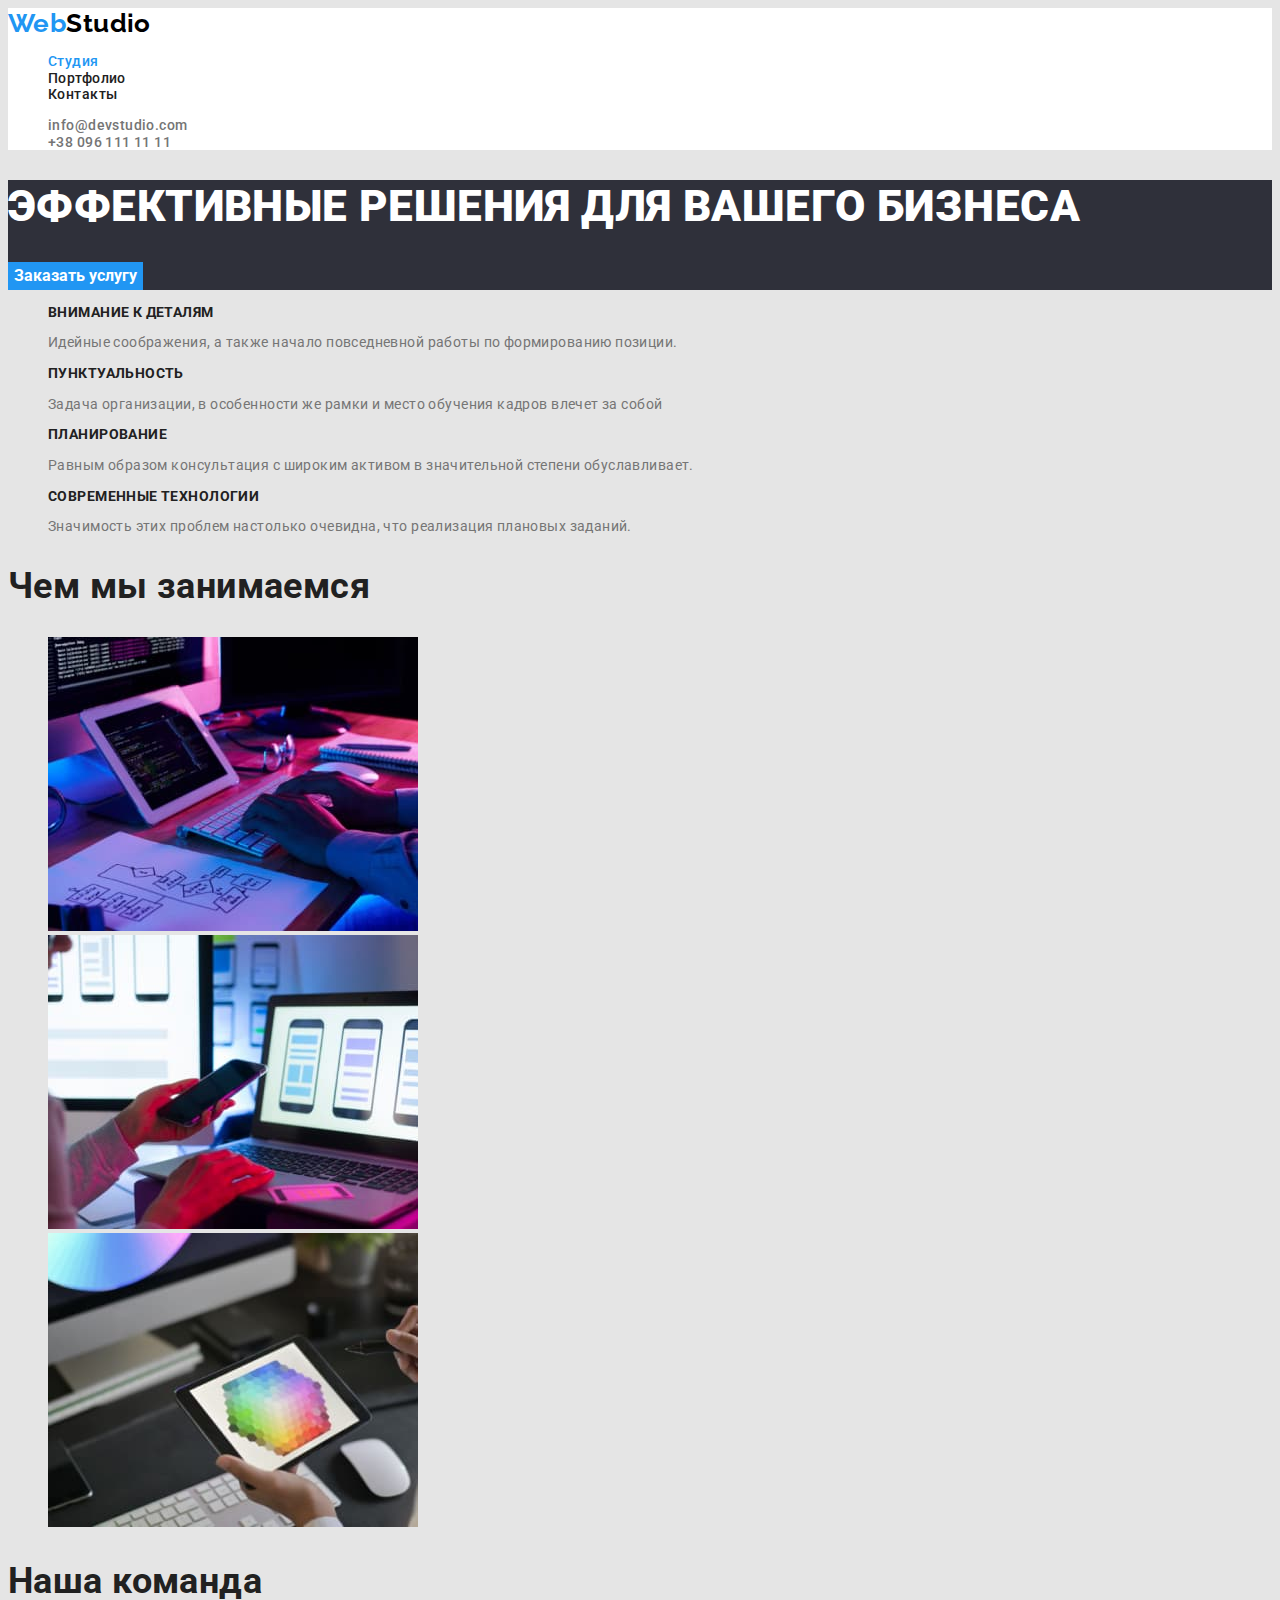
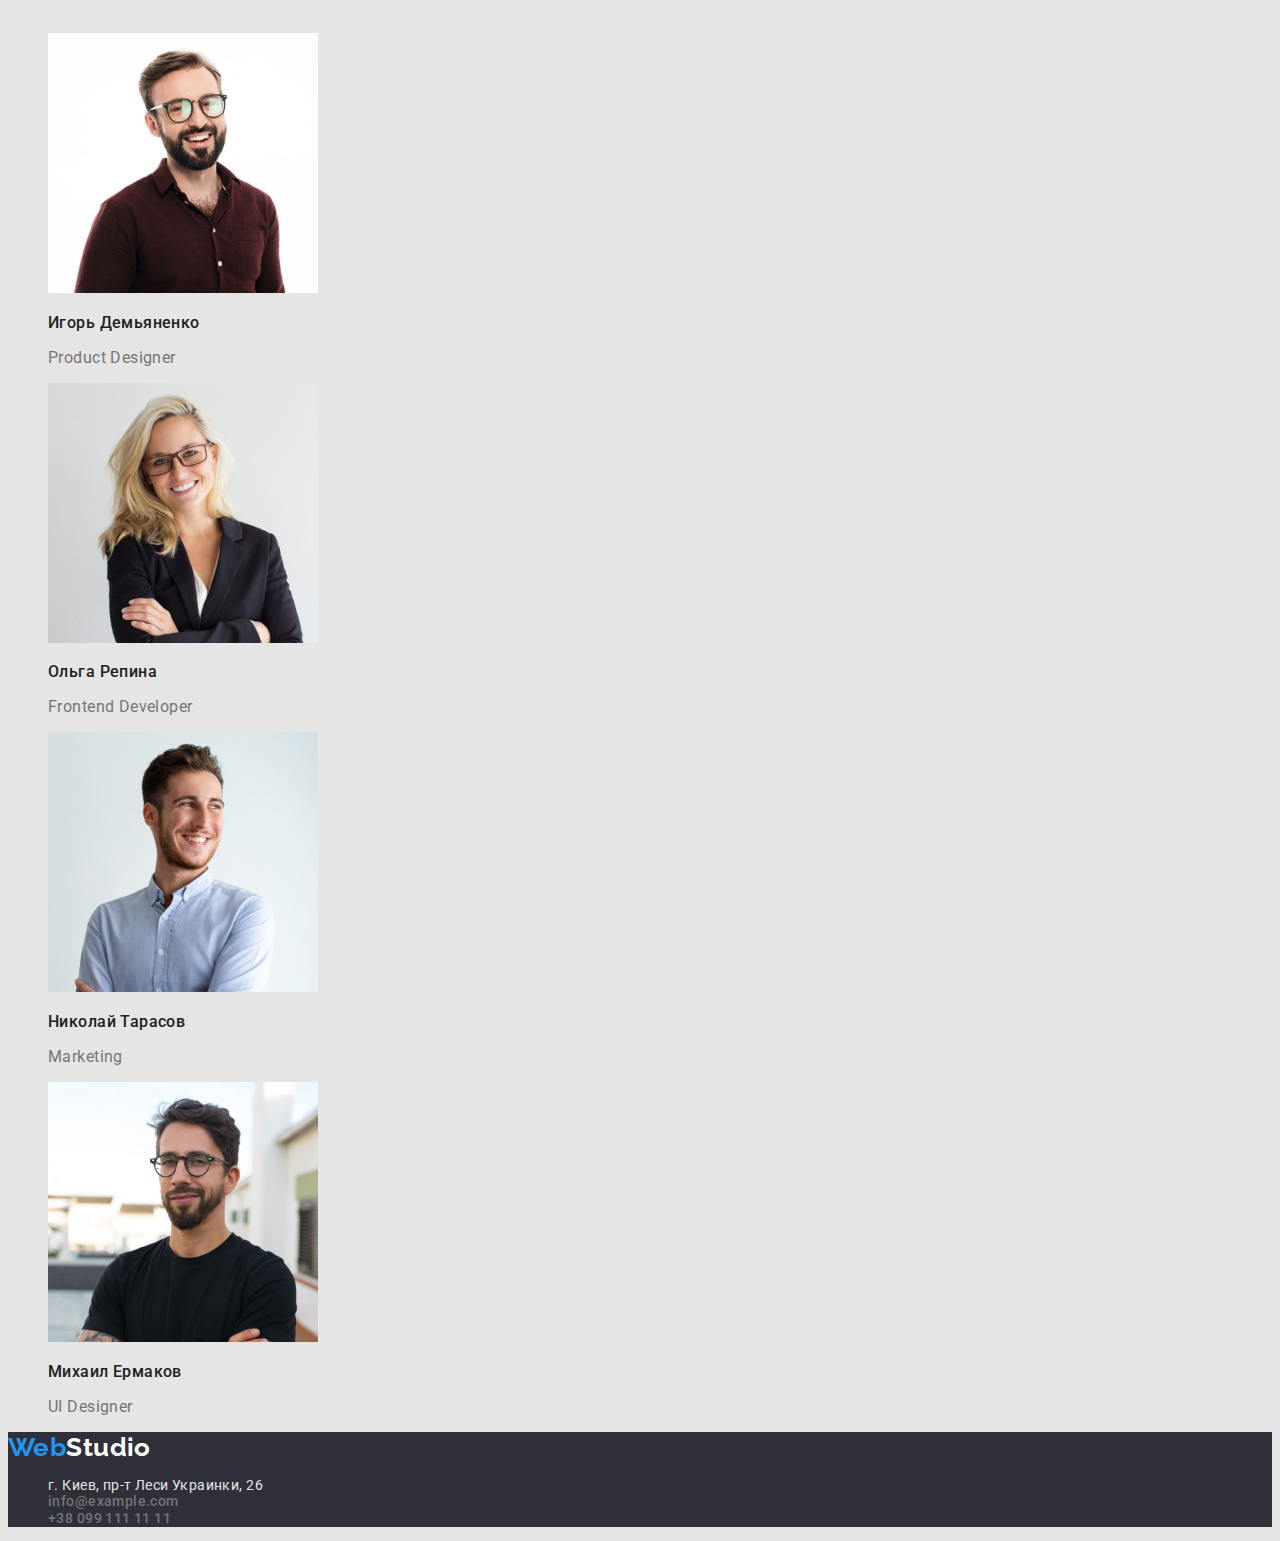
==== commit e2f80592: "maybe-finish" ====
--- a/index.html
+++ b/index.html
@@ -46,7 +46,7 @@
     <!-- Секція Герої -->
     <section class="section-hero">
       <h1 class="hero-title">Эффективные решения для вашего бизнеса</h1>
-      <button class="hero-btn" type="button">Заказать услугу</button>
+      <button class="hero-btn list" type="button">Заказать услугу</button>
     </section>
     <!-- Секція особливості команди -->
     <section class="section-skils">
@@ -126,7 +126,7 @@
   </main>
   <!-- Підвал сторінки -->
   <footer class="footer">
-    <a class="footer-logo link" lang="en" href="./index.html">Web<span class="logo-word">Studio</span></a>
+    <a class="footer-logo link" lang="en" href="./index.html">Web<span class="logo-word-footer">Studio</span></a>
     <address class="address">
       <ul class="address-list list">
         <li class="address-item">
--- a/css/style.css
+++ b/css/style.css
@@ -34,7 +34,6 @@
 .header-logo,
 .footer-logo {
   font-family: Raleway;
-  font-style: normal;
   font-weight: 700;
   font-size: 26px;
   color: var(--brand-txt-col);
@@ -44,10 +43,15 @@
   color: #000000;
 }
 
+.logo-word-footer {
+  color: var(--footer-txt-col);
+}
+
 .contact-link,
 .address-contact {
   font-weight: 500;
   font-size: 14px;
+  font-style: normal;
   color: var(--secondary-txt-col);
 }
 
@@ -62,6 +66,7 @@
 .mail:focus {
   color: var(--brand-txt-col);
 }
+
 .link.current {
   color: var(--brand-txt-col);
 }
@@ -81,8 +86,16 @@
 .hero-btn {
   background-color: var(--brand-txt-col);
   color: var(--footer-txt-col);
+  border: 1px;
   font-weight: 700;
   font-size: 16px;
+  font-family: inherit;
+  line-height: 1.63;
+}
+
+.hero-btn:hover,
+.hero-btn:focus {
+  background-color: #188ce8;
 }
 
 .skils-subtitle {
@@ -117,5 +130,22 @@
 .address-contact-link {
   font-weight: 400;
   font-size: 14px;
+  font-style: normal;
   color: var(--white-background-col);
 }
+
+.prt-btn {
+  background-color: #f5f4fa;
+  color: #212121;
+  border: 1px;
+  font-family: inherit;
+  font-weight: 500;
+  font-size: 16px;
+  line-height: 1.63;
+}
+
+.prt-btn:hover,
+.prt-btn:focus {
+  background-color: var(--brand-txt-col);
+  color: var(--white-background-col);
+}
